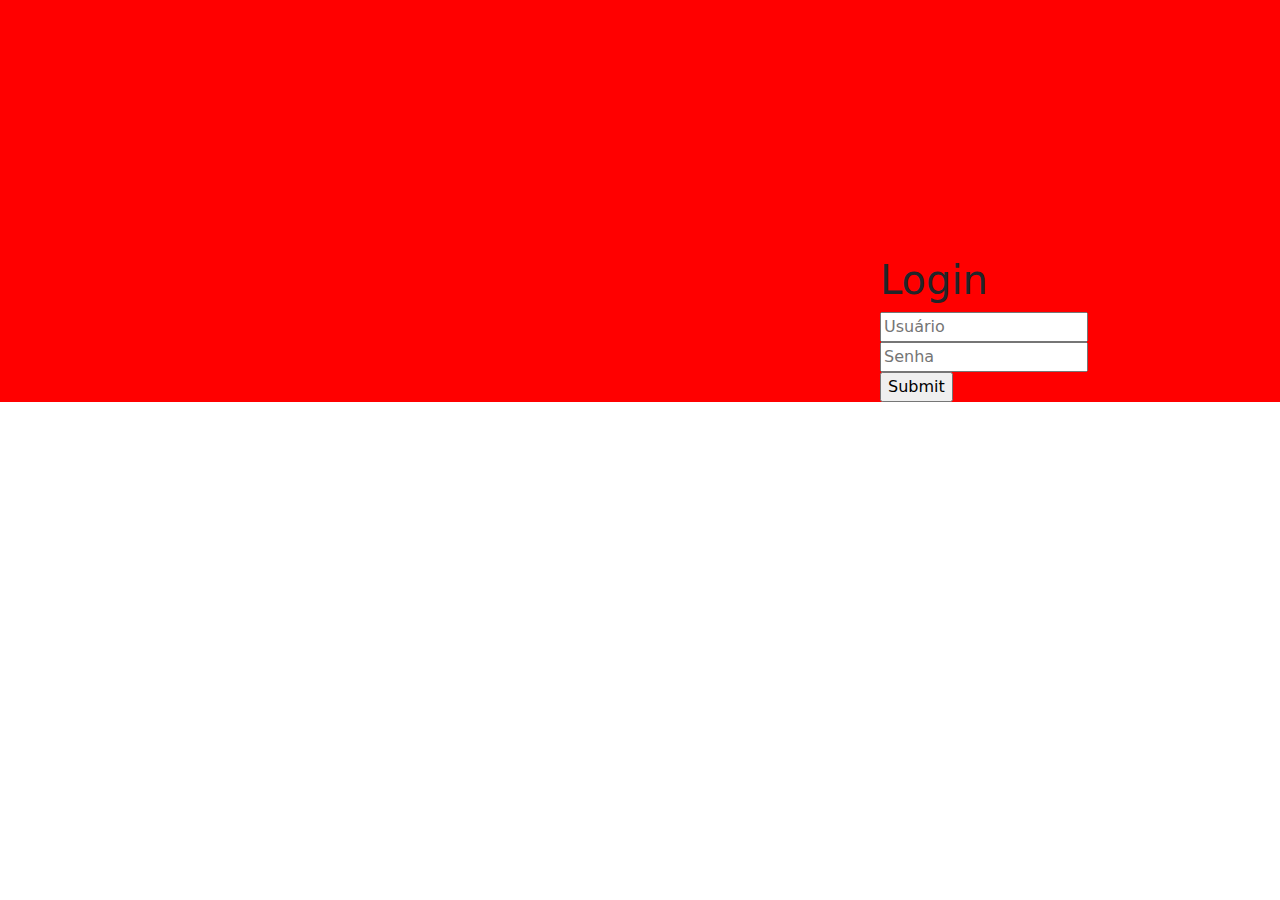
==== login.html @ 57caed7f "primeiro codigo" ====
<!DOCTYPE html>
<html lang="pt-br">
<head>
    <meta charset="UTF-8">
    <meta name="viewport" content="width=device-width, initial-scale=1.0">
    <link rel="stylesheet" href="style.css">
    <link href="https://cdn.jsdelivr.net/npm/bootstrap@5.3.3/dist/css/bootstrap.min.css" 
    rel="stylesheet" integrity="sha384-QWTKZyjpPEjISv5WaRU9OFeRpok6YctnYmDr5pNlyT2bRjXh0JMhjY6hW+ALEwIH" crossorigin="anonymous">
    <title>Login</title>
</head>
<body>
    <script src="https://cdn.jsdelivr.net/npm/bootstrap@5.3.3/dist/js/bootstrap.bundle.min.js" 
    integrity="sha384-YvpcrYf0tY3lHB60NNkmXc5s9fDVZLESaAA55NDzOxhy9GkcIdslK1eN7N6jIeHz" crossorigin="anonymous"></script>

    <script src="https://cdn.jsdelivr.net/npm/@popperjs/core@2.11.8/dist/umd/popper.min.js" integrity="sha384-I7E8VVD/ismYTF4hNIPjVp/Zjvgyol6VFvRkX/vR+Vc4jQkC+hVqc2pM8ODewa9r" 
    crossorigin="anonymous"></script>
    
<script src="https://cdn.jsdelivr.net/npm/bootstrap@5.3.3/dist/js/bootstrap.min.js" integrity="sha384-0pUGZvbkm6XF6gxjEnlmuGrJXVbNuzT9qBBavbLwCsOGabYfZo0T0to5eqruptLy" 
crossorigin="anonymous"></script>






    <div class="form">

        <form action="processa_login.php" method="POST">

            <h1>Login</h1>


            <input type="text" name="user" id="user" placeholder="Usuário">
            <br>
            <input type="password" name="password" id="password" placeholder="Senha">
            <br>
            <input type="submit" id="btn_form" name="Enviar">

        </form>
    </div>
</body>
</html>
---- style.css ----
body{
    border: 0;
    padding: 0;
    box-sizing: border-box;
}

/* Login */



.form{

    display: flex;
    flex-direction: row;
    justify-content: flex-end;
    align-items: center;
    align-content: center;
    flex-grow: 1;
    padding-top: 20%;
    padding-right: 15%;
    background-color: red;


    /* @media screen {
        
    } */
}

/* navbar */

#nav{
    list-style: none;
    background-color: #183800;
    color: white;
    position: ;

    
}

/* #logo {
    display: flex;
    align-items: right;
    height: 100px;
    width: 100px;
} */


a:hover{
    color:rgb(176, 172, 172)
}

ul{
    list-style: none;
    display: flex;
    flex-direction: row;
    gap: 3em;
    padding-top: 2em;
    padding-bottom: 2em;
}

a{
    color:white;
    text-decoration: none ;
}

#imgLog{
    display: flex;
    align-items: center;
    justify-content:space-between;
}

/* carrossel */

/* .carousel-inner{
    height: 50em;
    width: 100%;
} */
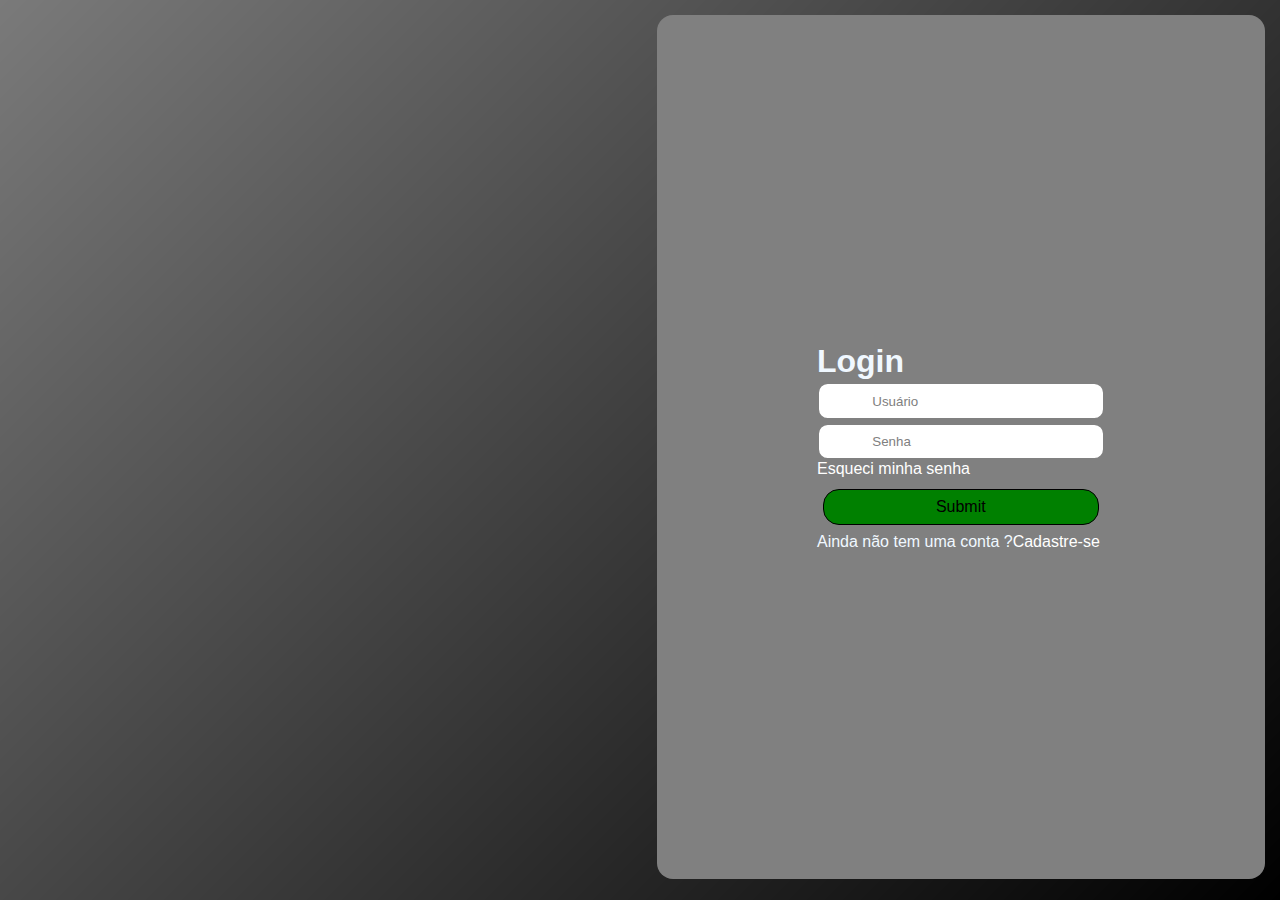
==== commit 6aea5285: "Novo Login" ====
--- a/login.html
+++ b/login.html
@@ -4,39 +4,37 @@
     <meta charset="UTF-8">
     <meta name="viewport" content="width=device-width, initial-scale=1.0">
     <link rel="stylesheet" href="style.css">
-    <link href="https://cdn.jsdelivr.net/npm/bootstrap@5.3.3/dist/css/bootstrap.min.css" 
-    rel="stylesheet" integrity="sha384-QWTKZyjpPEjISv5WaRU9OFeRpok6YctnYmDr5pNlyT2bRjXh0JMhjY6hW+ALEwIH" crossorigin="anonymous">
-    <title>Login</title>
+    <title>Document</title>
 </head>
 <body>
-    <script src="https://cdn.jsdelivr.net/npm/bootstrap@5.3.3/dist/js/bootstrap.bundle.min.js" 
-    integrity="sha384-YvpcrYf0tY3lHB60NNkmXc5s9fDVZLESaAA55NDzOxhy9GkcIdslK1eN7N6jIeHz" crossorigin="anonymous"></script>
 
-    <script src="https://cdn.jsdelivr.net/npm/@popperjs/core@2.11.8/dist/umd/popper.min.js" integrity="sha384-I7E8VVD/ismYTF4hNIPjVp/Zjvgyol6VFvRkX/vR+Vc4jQkC+hVqc2pM8ODewa9r" 
-    crossorigin="anonymous"></script>
+    <div class="background">
+    </div>
+
+    <div class="container">
+        <div class="form">
+            <form action="processa_login.php" method="POST">
+
+                <h1>Login</h1>
+                <div class="form_container">
+                    <input type="text" name="user" id="user" placeholder="Usuário">
+                </div>
+                <div class="form_container">
+                <input type="password" name="password" id="password" placeholder="Senha">
+                <br>
+                <a href="">Esqueci minha senha</a>
+                </div>
+
+               <div id="btn_container"> 
+                    <input type="submit" id="btn_form" name="Entrar">
+                </div>
+                <div>
+                    <p id="txt_cadastrar"> Ainda não tem uma conta ? <a href="">Cadastre-se</a></p>
+                </div>
+            </form>
+
+           
+            
     
-<script src="https://cdn.jsdelivr.net/npm/bootstrap@5.3.3/dist/js/bootstrap.min.js" integrity="sha384-0pUGZvbkm6XF6gxjEnlmuGrJXVbNuzT9qBBavbLwCsOGabYfZo0T0to5eqruptLy" 
-crossorigin="anonymous"></script>
-
-
-
-
-
-
-    <div class="form">
-
-        <form action="processa_login.php" method="POST">
-
-            <h1>Login</h1>
-
-
-            <input type="text" name="user" id="user" placeholder="Usuário">
-            <br>
-            <input type="password" name="password" id="password" placeholder="Senha">
-            <br>
-            <input type="submit" id="btn_form" name="Enviar">
-
-        </form>
-    </div>
 </body>
 </html>--- a/style.css
+++ b/style.css
@@ -1,3 +1,8 @@
+*{
+    margin: 0;
+    padding: 0;
+    box-sizing: border-box;
+}
 body{
     border: 0;
     padding: 0;
@@ -6,36 +11,110 @@
 
 /* Login */
 
-
+body{
+    margin: 0;
+    padding: 0;
+    box-sizing: border-box;
+    width: 100%;
+    height:100%;
+    font-family: sans-serif;
+}
+.background{
+    position: fixed;
+    background-image: linear-gradient(135deg, rgba(0, 0, 0, 0.521), rgb(0, 0, 0)), url("trator.jpg");
+    background-size: cover;
+    background-position: center;
+    width: 100vw;
+    height: 100vh;
+    background-repeat: no-repeat;
+    z-index: -1;
+
+}
+.container{
+
+    padding: 15px;
+    display: grid;
+    grid-template-areas: auto auto auto auto auto/auto auto auto auto;
+}
 
 .form{
-
-    display: flex;
-    flex-direction: row;
-    justify-content: flex-end;
-    align-items: center;
-    align-content: center;
-    flex-grow: 1;
-    padding-top: 20%;
-    padding-right: 15%;
-    background-color: red;
+    /* background: rgba(0, 0, 0, 0.945); */
+    /* box-shadow: 0 4px 10px rgba(0, 0, 0, 0.3); */
+    background-color: gray;
+    grid-column-start:3;
+    grid-column-end: 4;
+    grid-row-start: 1;
+    grid-row-end: 4;
+    height: 54em;
+    display: flex;
+    align-items: center;
+    justify-content: center;
+
+    border-radius: 1em;
+    color: aliceblue;
+      
+}
+
+#user, #password{
+    padding: 0.7em 4em;
+    border: 2px solid gray;
+    border-radius: 0.8em;
+    margin-top: 0.2em;
+}
+
+
+
+#btn_container {
+    display: flex;
+    justify-content: center;
+    align-items: center;
+    width: 100%;
+    margin-top: 0.7em;
+    
+}
+
+#btn_form {
+    padding: 0.5em 7em;
+    border: 0.5px solid black;
+    border-radius: 1em;
+    background-color: green;
+    font-size: 1em;
+}
+
+ .form_container input::placeholder { /*Para mudar dentro da caixa de texto */
+    color: gray; 
+  }
+
+#txt_cadastrar{
+    display: flex;
+    padding-top: 0.5em;
+}
+
+
 
 
     /* @media screen {
         
     } */
-}
+
+
+.outro{
+    grid-area: a2;
+    
+}
+
+
 
 /* navbar */
 
-#nav{
+/* #nav{
     list-style: none;
     background-color: #183800;
     color: white;
-    position: ;
-
-    
-}
+    /* position: ; */
+
+    
+/* } */
 
 /* #logo {
     display: flex;
@@ -45,7 +124,7 @@
 } */
 
 
-a:hover{
+/* a:hover{
     color:rgb(176, 172, 172)
 }
 
@@ -54,8 +133,8 @@
     display: flex;
     flex-direction: row;
     gap: 3em;
-    padding-top: 2em;
-    padding-bottom: 2em;
+    padding-top: 1em;
+    padding-bottom: 1em;
 }
 
 a{
@@ -67,7 +146,52 @@
     display: flex;
     align-items: center;
     justify-content:space-between;
-}
+} */ 
+
+#logo {
+    width: 25vh;
+    display: flex;
+    
+}
+
+.menu{
+    list-style: none;
+    display: flex;
+    align-items: center;
+    
+   
+}
+
+nav{
+
+    background-color: white;
+    display: flex;
+    align-items: center;
+    font-size: 2vh;
+    background-color: #183800;
+    
+}
+
+a:hover{
+    color:rgb(176, 172, 172)
+}
+
+ul{
+    list-style: none;
+    padding-top: 1em; /*alterar para mudar a largura da nav */
+    padding-bottom: 1em; /*alterar para mudar a largura da nav */
+}
+
+li{
+     padding-top: 2.5em; /*alterar para mudar o posicionamento dos links na nav */
+    padding-left: 5em;
+}
+
+a{
+    color:white;
+    text-decoration: none;
+}
+
 
 /* carrossel */
 
